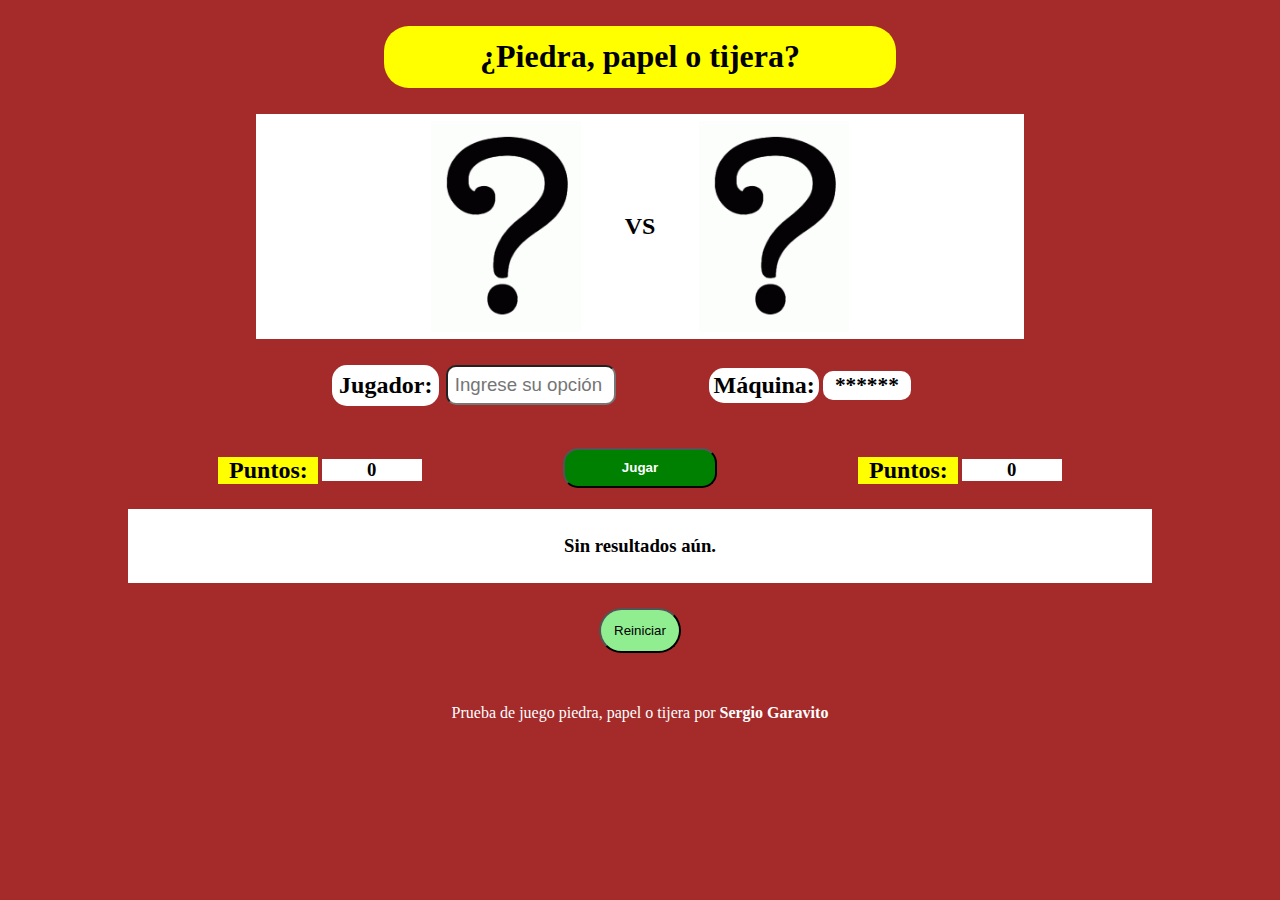
==== index.html @ a97bbcc0 "piedra, papel o tijera" ====
<!DOCTYPE html>
<html lang="es">
    <head>
        <title>Piedra, papel o tijera</title>
        <meta charset="UTF-8">
        <meta name="viewport" content="width=device-width, initial-scale=1">
        <link href="/estilos.css" rel="stylesheet">
        <script>
            let ptsj = 0;
            let ptsp = 0;
            document.getElementById("ptsj").innerHTML = ptsj;
            document.getElementById("ptsp").innerHTML = ptsp;
            function jugar() {
                // Variables de selección
                let jugador = document.getElementById('selectJugador').value;
                switch (jugador.toLowerCase()) {
                    case "piedra":
                        imagenj = '<img src="/piedra.gif" class="img_esc" alt="Piedra">';
                        document.getElementById("imgPPT_jugador").innerHTML = imagenj;
                        break;
                
                    case "papel":
                        imagenj = '<img src="/papel.gif" class="img_esc" alt="Papel">';
                        document.getElementById("imgPPT_jugador").innerHTML = imagenj;
                        break;
                
                    case "tijera":
                        imagenj = '<img src="/tijeras.gif" class="img_esc" alt="Tijera">';
                        document.getElementById("imgPPT_jugador").innerHTML = imagenj;
                        break;
                }

                let pc = Math.floor(Math.random()*3)+1;
                
                if (pc == 1) {
                    pc = "piedra";
                }

                else if (pc == 2) {
                    pc = "papel";
                }

                else if (pc == 3) {
                    pc = "tijera";
                }

                switch (pc) {
                    case "piedra":
                        imagenp = '<img src="/piedra.gif" class="img_esc" alt="Piedra">';
                        document.getElementById("imgPPT_pc").innerHTML = imagenp;
                        break;
                
                    case "papel":
                        imagenp = '<img src="/papel.gif" class="img_esc" alt"Papel">';
                        document.getElementById("imgPPT_pc").innerHTML = imagenp;
                        break;
                
                    case "tijera":
                        imagenp = '<img src="/tijeras.gif" class="img_esc" alt="Tijera">';
                        document.getElementById("imgPPT_pc").innerHTML = imagenp;
                        break;
                }

                document.getElementById("selectPc").innerHTML = pc;

                // Condiciones
                if (jugador.toLowerCase() == pc) {
                    document.getElementById("resultado").innerHTML = "Se a dado un empate con " + pc;
                }

                else if (jugador.toLowerCase() == "piedra" && pc == "tijera") {
                    document.getElementById("resultado").innerHTML = "Has ganado con piedra a la " + pc;
                    ptsj++;
                    document.getElementById("ptsj").innerHTML = ptsj;
                }

                else if (jugador.toLowerCase() == "papel" && pc == "piedra") {
                    document.getElementById("resultado").innerHTML = "Has ganado con papel a la " + pc;
                    ptsj++;
                    document.getElementById("ptsj").innerHTML = ptsj;
                }

                else if (jugador.toLowerCase() == "tijera" && pc == "papel") {
                    document.getElementById("resultado").innerHTML = "Has ganado con tijeras al " + pc;
                    ptsj++;
                    document.getElementById("ptsj").innerHTML = ptsj;
                }

                else {
                    document.getElementById("resultado").innerHTML = "Has perdido con " + jugador.toLowerCase() + " contra " + pc;
                    ptsp++;
                    document.getElementById("ptsp").innerHTML = ptsp;
                }
            }

            function volverJugar() {
                window.location.reload();
            }
        </script>
    </head>
    <body>
        <header>
            <h1>¿Piedra, papel o tijera?</h1>
        </header>
        <section class="marcoImg">
            <div class="contenedorPPT">
                <div class="imgs" id="imgPPT_jugador">
                    <img src="/pregunta.gif" alt="Simbolo pregunta" class="img_esc">
                </div>
                <div class="vs"><h2>VS</h2></div>
                <div class="imgs" id="imgPPT_pc">
                    <img src="/pregunta.gif" alt="Simbolo pregunta" class="img_esc">
                </div>
            </div>
        </section>
        <section class="marcoSelection">
            <div class="contenedorSelects">
                <h2 class="labels">Jugador:</h2>
                <input type="text" id="selectJugador" placeholder="Ingrese su opción" maxlength="6">
            </div>
            <div class="contenedorSelects">
                <h2 class="labels">Máquina:</h2>
                <h3 id="selectPc">******</h3>
            </div>
        </section>
        <section class="marco-pts">
            <div class="pts-jugador">
                <h2 class="labelspt">Puntos:</h2>
                <h3 id="ptsj">0</h3>
            </div>
            <div class="btnJugar">
                <input type="button" onclick="jugar()" value="Jugar" class="jugar">
            </div>
            <div class="pts-jugador">
                <h2 class="labelspt">Puntos:</h2>
                <h3 id="ptsp">0</h3>
            </div>
        </section>
        <section class="marcoResultados">
            <h3 id="resultado">Sin resultados aún.</h3>
            <input type="button" id="volverJugar" value="Reiniciar" onclick="volverJugar()">
        </section>
        <footer>Prueba de juego piedra, papel o tijera por <strong>Sergio Garavito</strong></footer>
    </body>
    
</html>
---- estilos.css ----
* {
    margin: 0;
    padding: 0;
    box-sizing: border-box;
}

body {
    background-color: brown;
    display: block;
}

header {
    width: 100%;
    text-align: center;
}

h1 {
    margin: 2% auto;
    background-color: yellow;
    width: 40%;
    padding: 1%;
    border-radius: 25px;
}

.marcoImg {
    width: 100%;
    display: flex;
    justify-content: center;
    align-items: center;
}

.contenedorPPT {
    width: 60%;
    height: fit-content;
    padding: 1%;
    background-color: white;
    display: inline-flex;
    justify-content: center;
}

.imgs {
    width: 30%;
    height: 200px;
    display: flex;
    justify-content: center;
    align-items: center;
}

.img_esc {
    width: 150px;
}

.vs {
    display: flex;
    align-items: center;
    padding: 1%;
}

.marcoSelection {
    width: 100%;
    display: flex;
    justify-content: center;
    align-items: center;
    padding: 2%;
}

.labels {
    margin-right: 2%;
    background-color: white;
    border-radius: 15px;
    padding: 2%;
}

.contenedorSelects {
    margin-right: 3%;
    display: inline-flex;
    align-items: center;
}

#selectJugador {
    border-radius: 10px;
    font-size: 14pt;
    width: 50%;
    padding: 2%;
}

#selectPc {
    padding: 1%;
    font-size: 16pt;
    background-color: white;
    width: 100px;
    text-align: center;
    border-radius: 10px;
}

.marco-pts {
    width: 100%;
    display: flex;
    justify-content: center;
    align-items: center;
}

.pts-jugador {
    width: 30%;
    display: flex;
    justify-content: center;
    align-items: center;
    padding: 2%;
}

.labelspt {
    background-color: yellow;
    width: 30%;
    margin-right: 1%;
    text-align: center;
}

#ptsj, #ptsp {
    background-color: white;
    width: 30%;
    text-align: center;
}

.btnJugar {
    width: 20%;
    text-align: center;
}

.jugar {
    width: 60%;
    height: 40px;
    margin-bottom: 2%;
    padding: 1%;
    background-color: green;
    border-radius: 15px;
    font-weight: bold;
    color: white;
}

.marcoResultados {
    width: 100%;
    text-align: center;
}

#resultado {
    background-color: white;
    margin: 0 10%;
    padding: 2%;
}

#volverJugar {
    margin-top: 2%;
    padding: 1%;
    border-radius: 25px;
    background-color: lightgreen;
}

footer {
    text-align: center;
    margin-top: 4%;
    color: white;
}
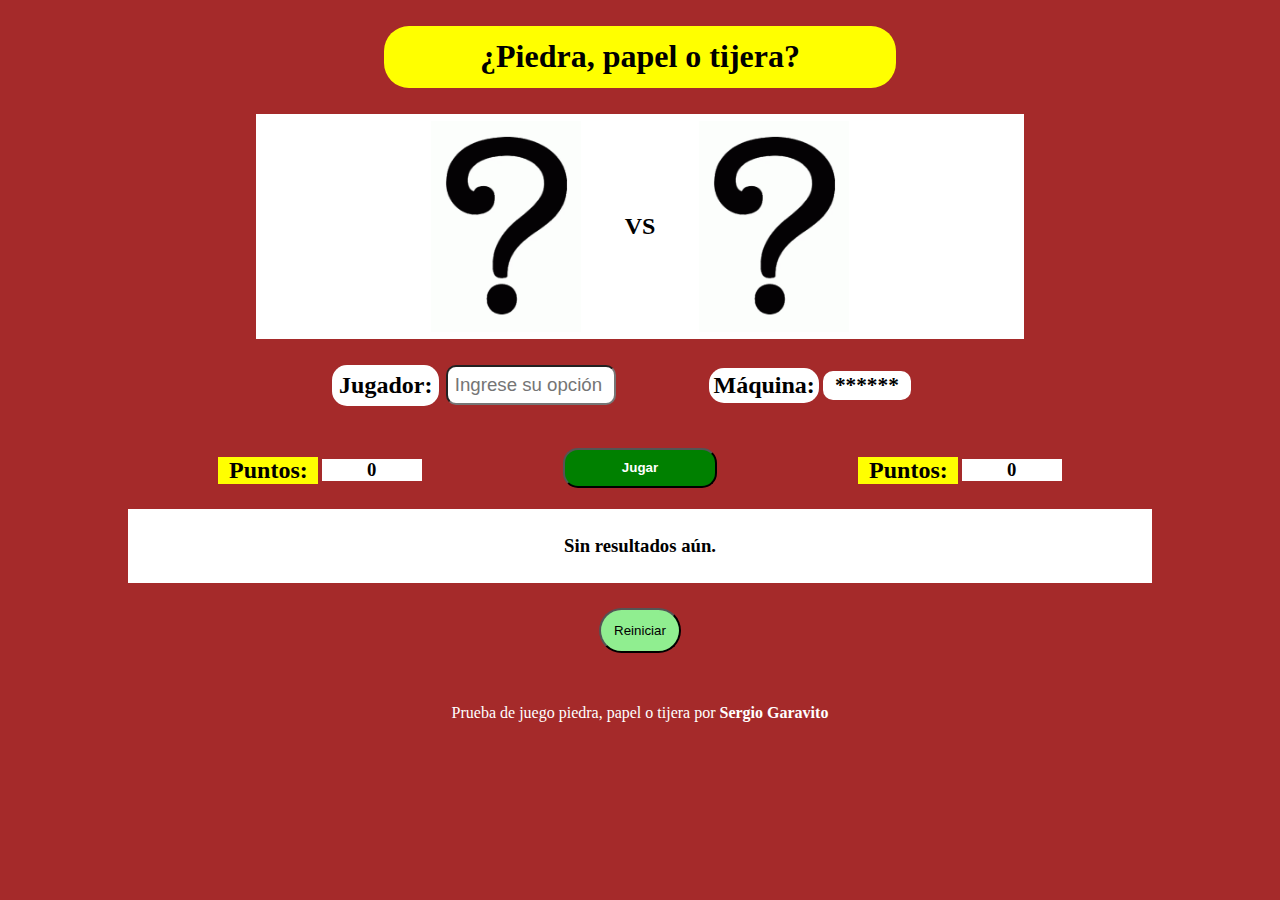
==== commit f7345810: "quito ./ dirección css" ====
--- a/index.html
+++ b/index.html
@@ -4,7 +4,7 @@
         <title>Piedra, papel o tijera</title>
         <meta charset="UTF-8">
         <meta name="viewport" content="width=device-width, initial-scale=1">
-        <link href="/estilos.css" rel="stylesheet">
+        <link href="estilos.css" rel="stylesheet">
         <script>
             let ptsj = 0;
             let ptsp = 0;
@@ -143,4 +143,4 @@
         <footer>Prueba de juego piedra, papel o tijera por <strong>Sergio Garavito</strong></footer>
     </body>
     
-</html>+</html>
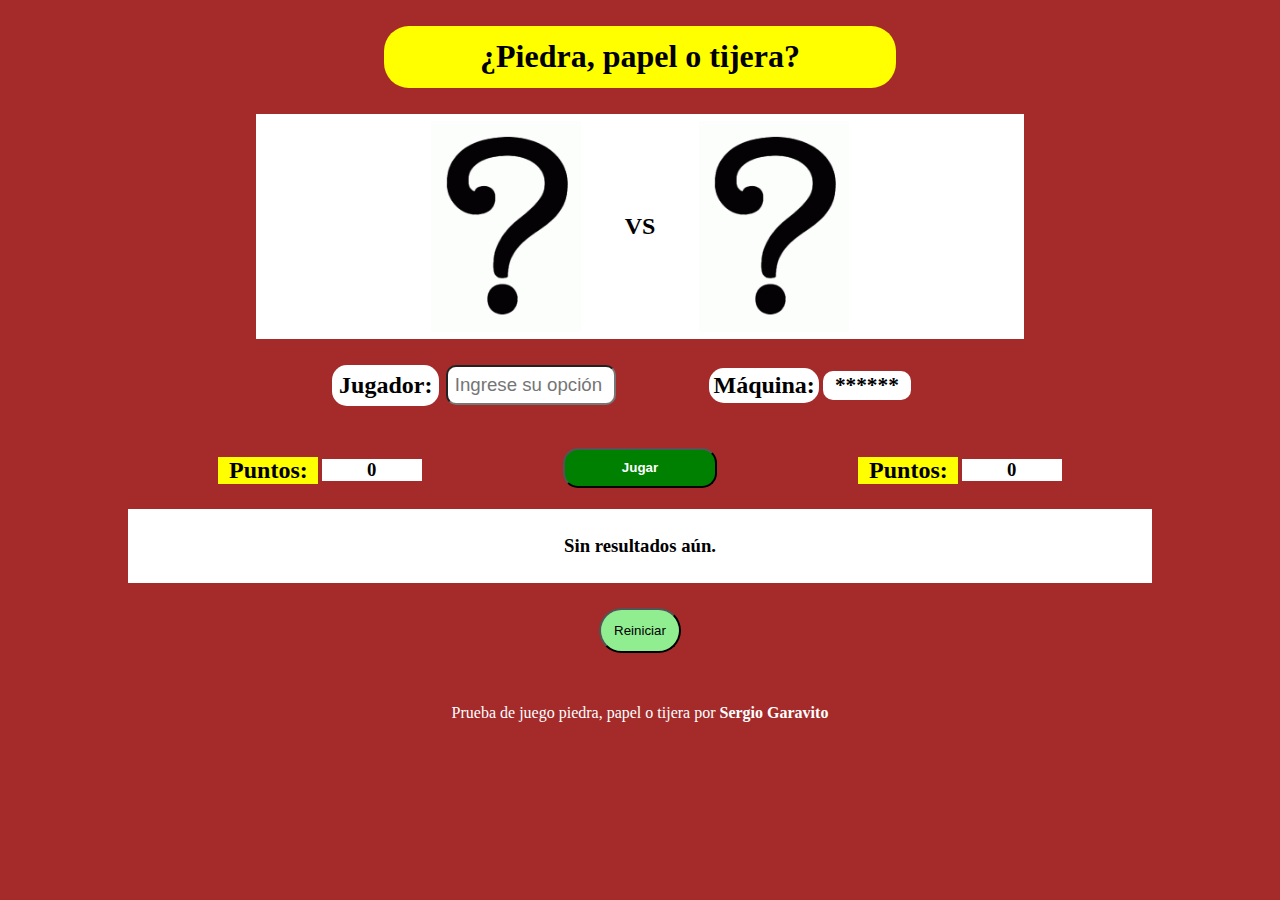
==== commit 77d12152: "solucionado estilos e imagenes" ====
--- a/index.html
+++ b/index.html
@@ -15,17 +15,17 @@
                 let jugador = document.getElementById('selectJugador').value;
                 switch (jugador.toLowerCase()) {
                     case "piedra":
-                        imagenj = '<img src="/piedra.gif" class="img_esc" alt="Piedra">';
+                        imagenj = '<img src="piedra.gif" class="img_esc" alt="Piedra">';
                         document.getElementById("imgPPT_jugador").innerHTML = imagenj;
                         break;
                 
                     case "papel":
-                        imagenj = '<img src="/papel.gif" class="img_esc" alt="Papel">';
+                        imagenj = '<img src="papel.gif" class="img_esc" alt="Papel">';
                         document.getElementById("imgPPT_jugador").innerHTML = imagenj;
                         break;
                 
                     case "tijera":
-                        imagenj = '<img src="/tijeras.gif" class="img_esc" alt="Tijera">';
+                        imagenj = '<img src="tijeras.gif" class="img_esc" alt="Tijera">';
                         document.getElementById("imgPPT_jugador").innerHTML = imagenj;
                         break;
                 }
@@ -46,17 +46,17 @@
 
                 switch (pc) {
                     case "piedra":
-                        imagenp = '<img src="/piedra.gif" class="img_esc" alt="Piedra">';
+                        imagenp = '<img src="piedra.gif" class="img_esc" alt="Piedra">';
                         document.getElementById("imgPPT_pc").innerHTML = imagenp;
                         break;
                 
                     case "papel":
-                        imagenp = '<img src="/papel.gif" class="img_esc" alt"Papel">';
+                        imagenp = '<img src="papel.gif" class="img_esc" alt"Papel">';
                         document.getElementById("imgPPT_pc").innerHTML = imagenp;
                         break;
                 
                     case "tijera":
-                        imagenp = '<img src="/tijeras.gif" class="img_esc" alt="Tijera">';
+                        imagenp = '<img src="tijeras.gif" class="img_esc" alt="Tijera">';
                         document.getElementById("imgPPT_pc").innerHTML = imagenp;
                         break;
                 }
@@ -105,11 +105,11 @@
         <section class="marcoImg">
             <div class="contenedorPPT">
                 <div class="imgs" id="imgPPT_jugador">
-                    <img src="/pregunta.gif" alt="Simbolo pregunta" class="img_esc">
+                    <img src="pregunta.gif" alt="Simbolo pregunta" class="img_esc">
                 </div>
                 <div class="vs"><h2>VS</h2></div>
                 <div class="imgs" id="imgPPT_pc">
-                    <img src="/pregunta.gif" alt="Simbolo pregunta" class="img_esc">
+                    <img src="pregunta.gif" alt="Simbolo pregunta" class="img_esc">
                 </div>
             </div>
         </section>
